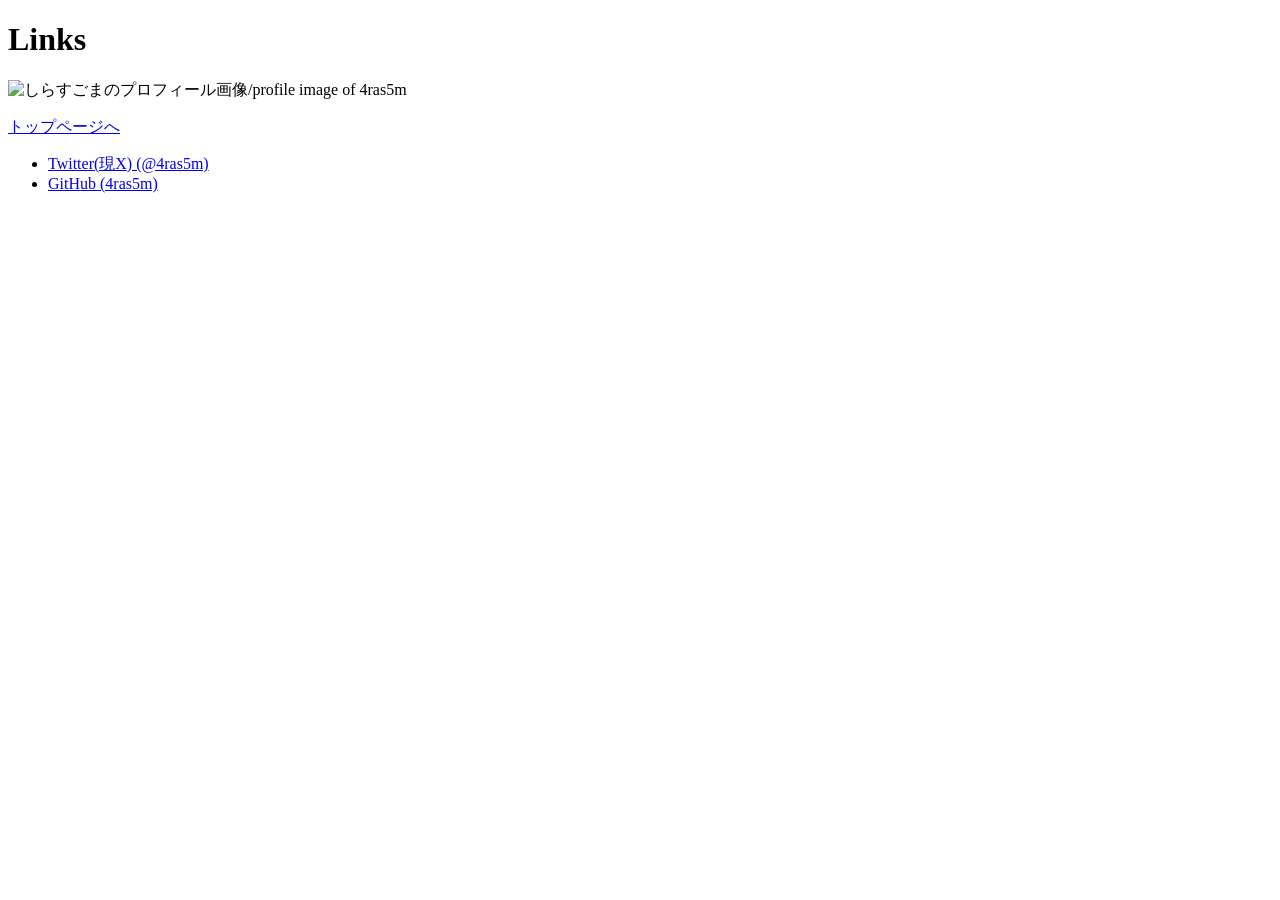
==== links.html @ 71ebecc7 "first commit" ====
<!DOCTYPE html>
<html lang="ja">
    <head>
        <meta charset="UTF-8">
        <meta name="viewport" content="width=device-width", initial-scale="1.0">
        <title>しらすごまのリンクページ</title>
        <meta name="description" content="しらすごまに関するリンクをまとめました。">
    </head>

    <body>
        <h1>Links</h1>
        <img src="./images/profile.jpg" alt="しらすごまのプロフィール画像/profile image of 4ras5m" width="300" height="300">

        <p><a href="./index.html">トップページへ</a></p>
        <ul>
            <li><a href="https://twitter.com/4ras5m" target="_blank>">Twitter(現X) (@4ras5m)</a></li>
            <li><a href="https://github.com/4ras5m" target="_blank">GitHub (4ras5m)</a></li>
        </ul>
    </body>
</html>
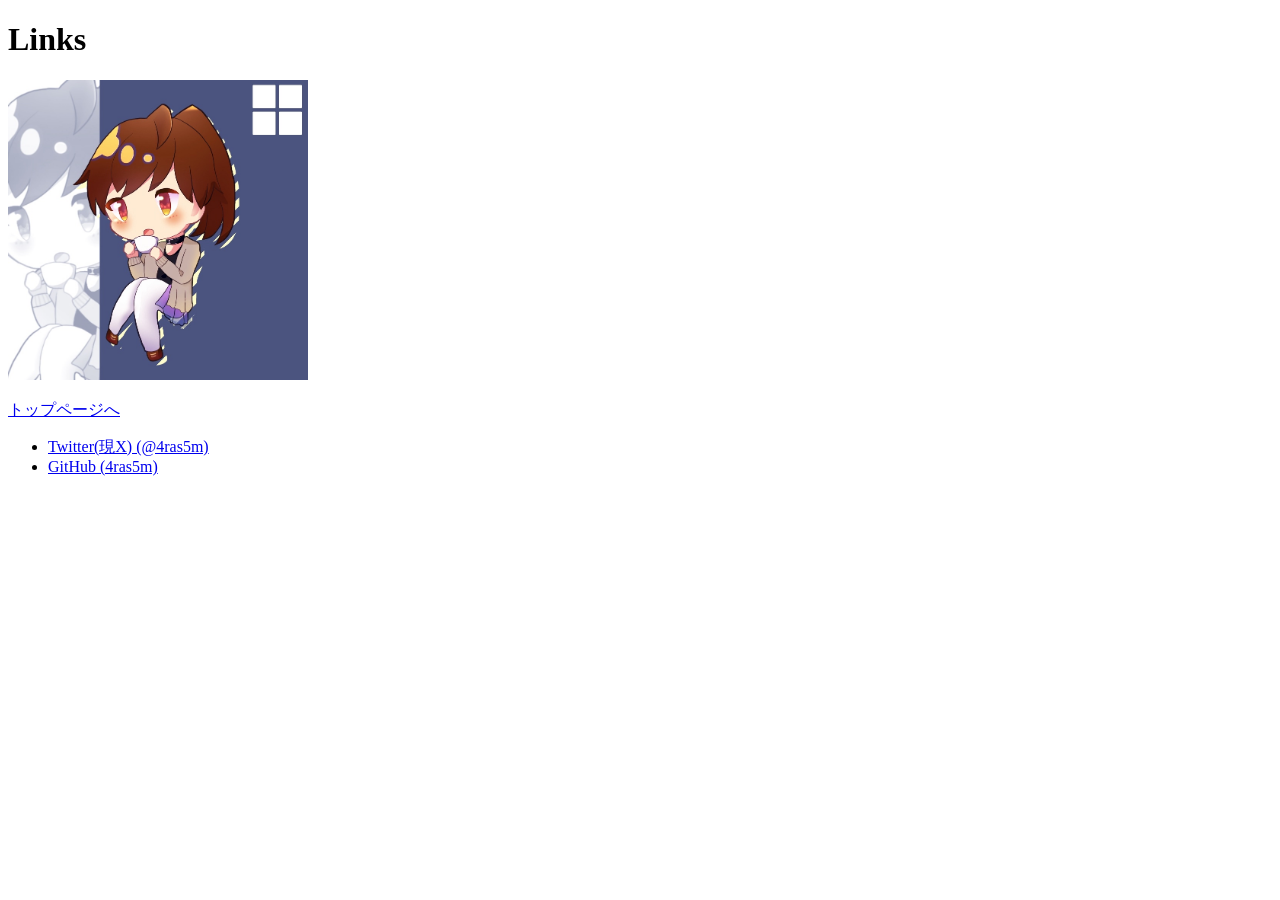
==== commit 78eeeb42: "image file shuusei" ====
--- a/links.html
+++ b/links.html
@@ -9,7 +9,7 @@
 
     <body>
         <h1>Links</h1>
-        <img src="./images/profile.jpg" alt="しらすごまのプロフィール画像/profile image of 4ras5m" width="300" height="300">
+        <img src="./images/4ras5m_icon.png" alt="しらすごまのプロフィール画像/profile image of 4ras5m" width="300" height="300">
 
         <p><a href="./index.html">トップページへ</a></p>
         <ul>
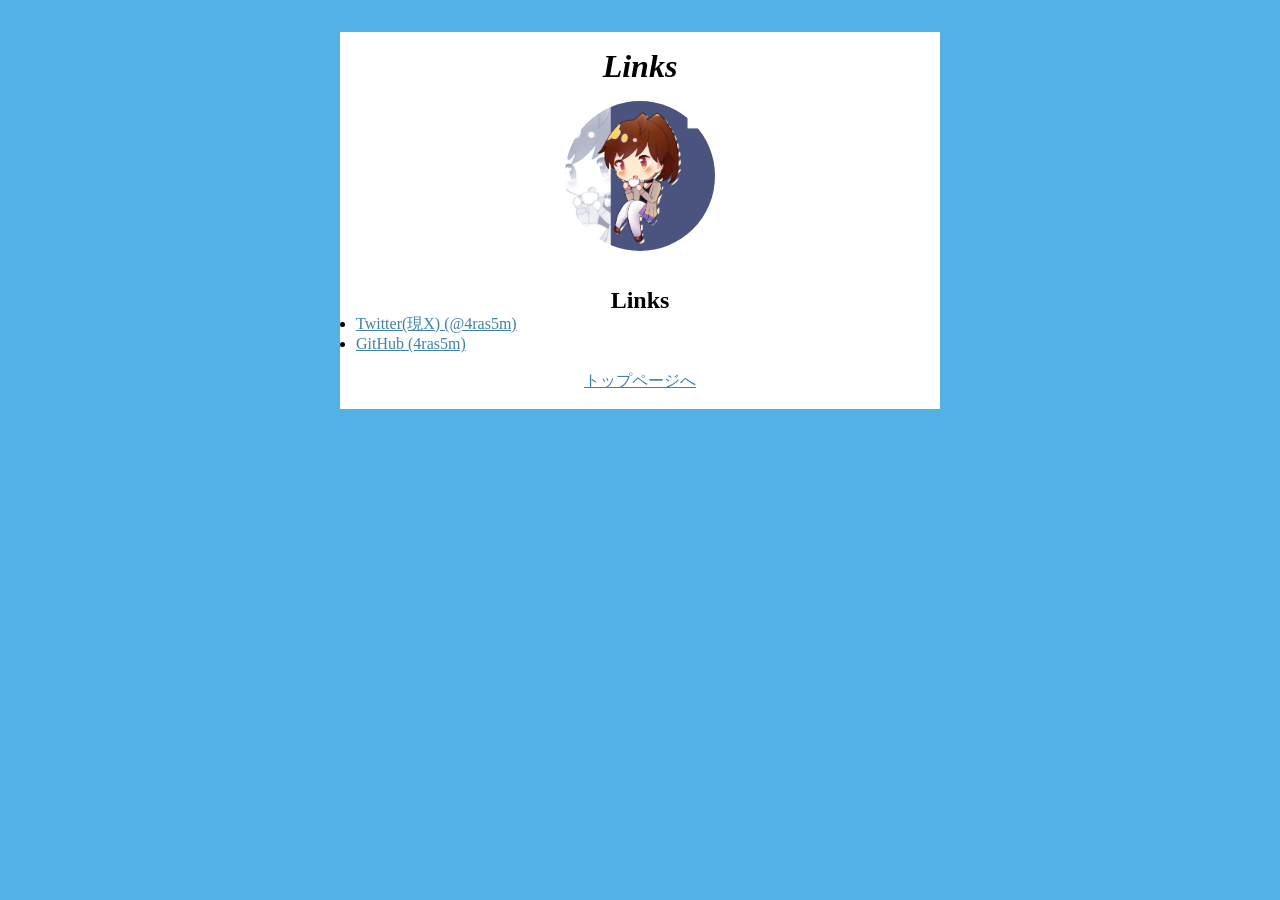
==== commit 48f2c9c9: "css kaita links ni" ====
--- a/links.html
+++ b/links.html
@@ -5,16 +5,22 @@
         <meta name="viewport" content="width=device-width", initial-scale="1.0">
         <title>しらすごまのリンクページ</title>
         <meta name="description" content="しらすごまに関するリンクをまとめました。">
+        <link rel="stylesheet" href="./css/style.css">
     </head>
 
-    <body>
-        <h1>Links</h1>
-        <img src="./images/4ras5m_icon.png" alt="しらすごまのプロフィール画像/profile image of 4ras5m" width="300" height="300">
+    <body class="wrap">
+        <div class="content">
+            <h1 class="heading-lv1 text-center">Links</h1>
+            <figure class="profile-image">
+                <img src="./images/4ras5m_icon.png" alt="しらすごまのプロフィール画像/profile image of 4ras5m" width="300" height="300">
+            </figure>
 
-        <p><a href="./index.html">トップページへ</a></p>
-        <ul>
-            <li><a href="https://twitter.com/4ras5m" target="_blank>">Twitter(現X) (@4ras5m)</a></li>
-            <li><a href="https://github.com/4ras5m" target="_blank">GitHub (4ras5m)</a></li>
-        </ul>
+            <h2 class="heading-lv2 heading-margin text-center">Links</h2>
+            <ul>
+                <li><a href="https://twitter.com/4ras5m" target="_blank>">Twitter(現X) (@4ras5m)</a></li>
+                <li><a href="https://github.com/4ras5m" target="_blank">GitHub (4ras5m)</a></li>
+            </ul>
+            <p class="text text-center"><a href="./index.html">トップページへ</a></p>
+        </div>
     </body>
 </html>
--- a/css/style.css
+++ b/css/style.css
@@ -0,0 +1,65 @@
+@charset "utf-8";
+
+* {
+    margin: 0;
+    padding: 0;
+    box-sizing: border-box;
+}
+
+.wrap {
+    padding: 32px 0 64px;
+    background-color: #54B1E5;
+}
+
+.content {
+    width: 100%;
+    max-width: 600px;
+    margin: 0 auto;
+    padding: 16px;
+    background-color: #fff;
+}
+
+.heading-lv1 {
+    font-size: 32px;
+    font-style: italic;
+}
+
+.heading-lv2{
+    font-size: 24px;
+}
+
+.heading-lv3{
+    font-size: 20px;
+}
+
+.text {
+    margin: 16px 0 0;
+    font-size: 16px;
+    line-height: 1.5;
+}
+
+.text-center {
+    text-align: center;
+}
+
+.profile-image {
+    margin: 16px 0 0;
+    text-align: center;
+}
+.profile-image img{
+    width: 150px;
+    height: auto;
+    border-radius: 50%;
+}
+
+a{
+    color: #3F82A8;
+}
+
+a:hover{
+    text-decoration: none;
+}
+
+.heading-margin {
+    margin-top: 32px;
+}
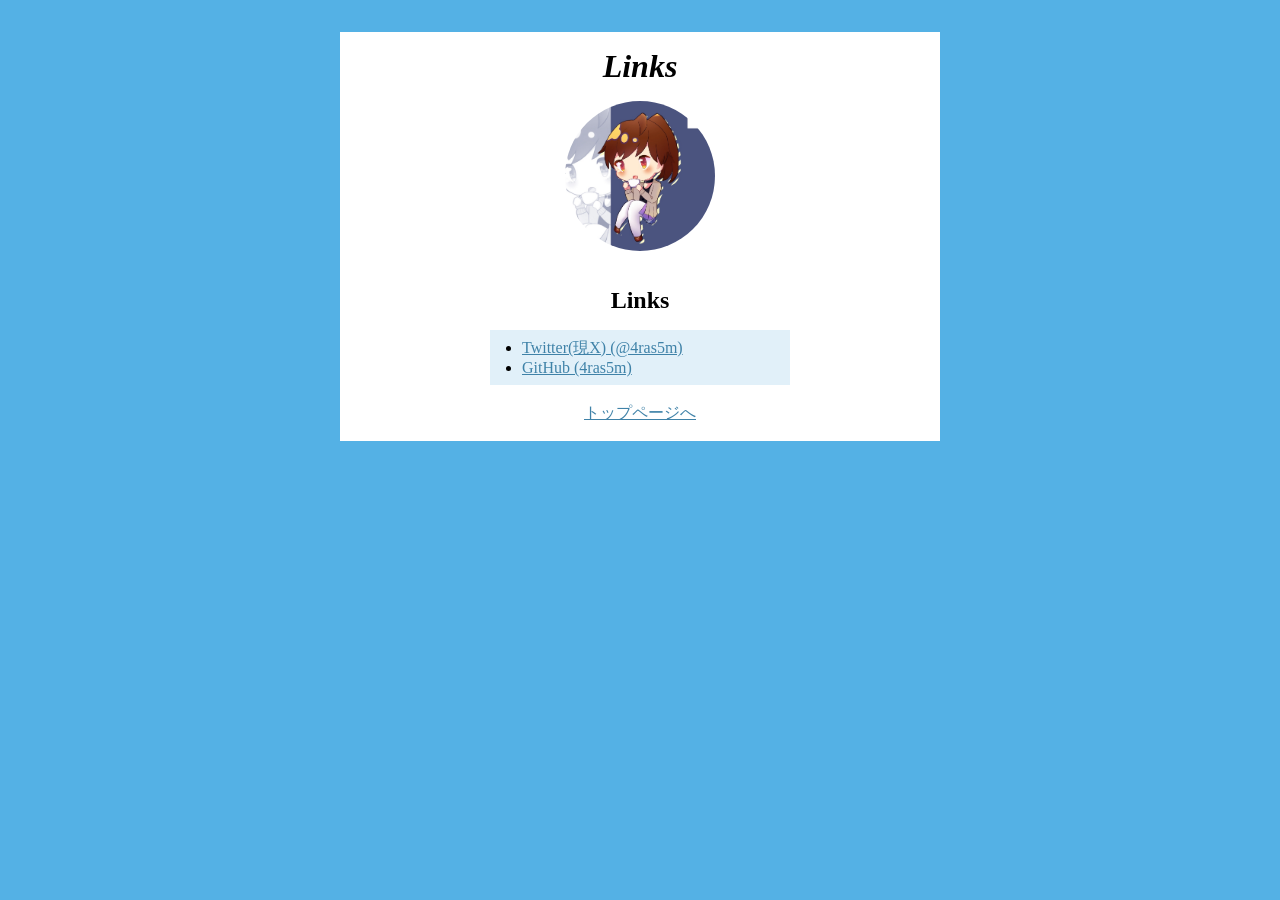
==== commit ff52d45a: "links ni box tsuika" ====
--- a/links.html
+++ b/links.html
@@ -16,10 +16,13 @@
             </figure>
 
             <h2 class="heading-lv2 heading-margin text-center">Links</h2>
-            <ul>
-                <li><a href="https://twitter.com/4ras5m" target="_blank>">Twitter(現X) (@4ras5m)</a></li>
-                <li><a href="https://github.com/4ras5m" target="_blank">GitHub (4ras5m)</a></li>
-            </ul>
+
+            <div class="box box-margin">
+                <ul>
+                    <li><a href="https://twitter.com/4ras5m" target="_blank>">Twitter(現X) (@4ras5m)</a></li>
+                    <li><a href="https://github.com/4ras5m" target="_blank">GitHub (4ras5m)</a></li>
+                </ul>
+            </div>
             <p class="text text-center"><a href="./index.html">トップページへ</a></p>
         </div>
     </body>
--- a/css/style.css
+++ b/css/style.css
@@ -62,4 +62,20 @@
 
 .heading-margin {
     margin-top: 32px;
+}
+
+.box{
+    width: 100%;
+    max-width: 300px;
+    margin: 0 auto;
+    padding: 8px;
+    background-color: #E1F0F9;
+}
+
+ul, ol {
+    margin: 0 0 0 1.5em;
+}
+
+.box-margin {
+    margin-top: 16px;
 }
